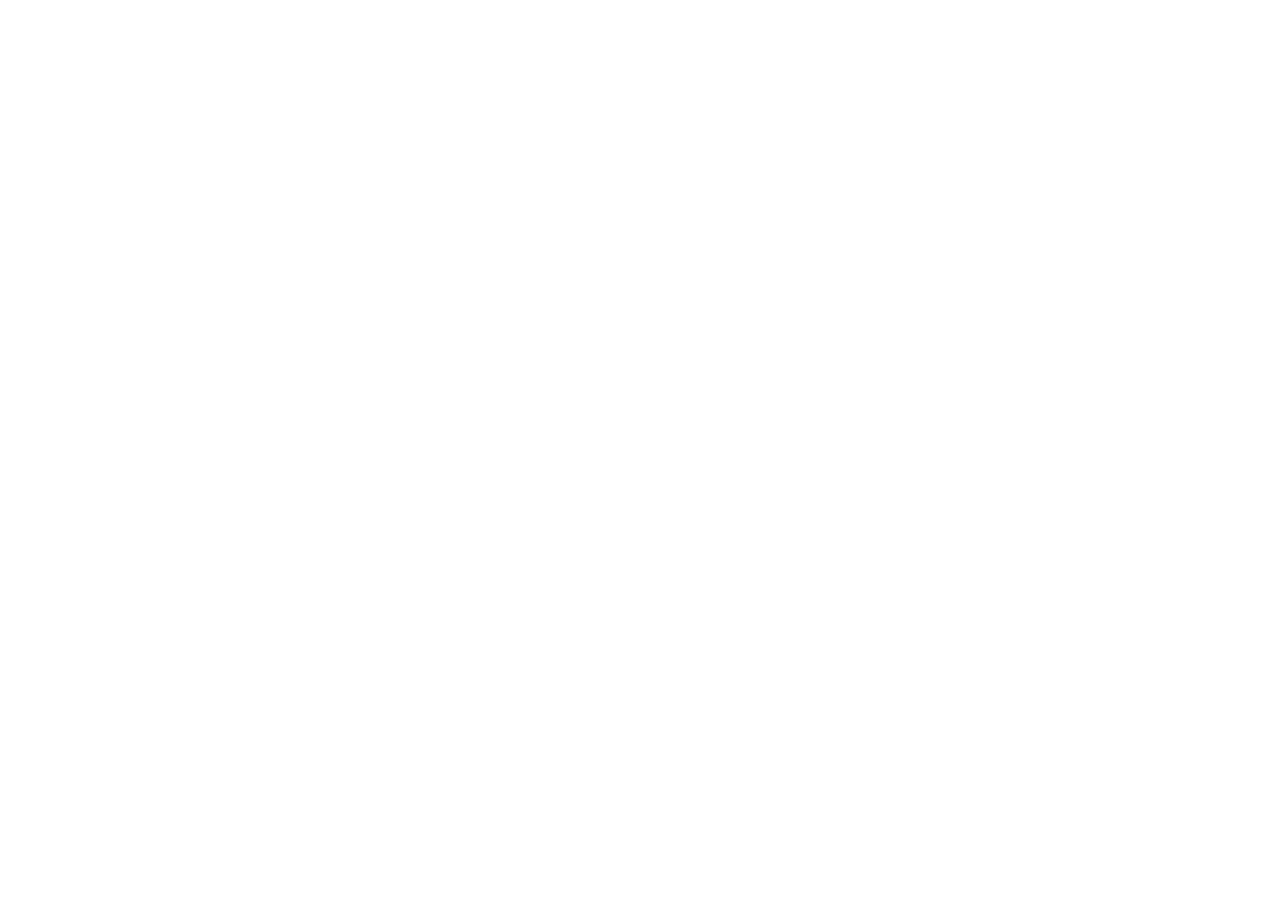
==== es/index.html @ cf458e56 "Version halloween" ====
<!DOCTYPE html>
<html lang="en">
<head>
    <meta charset="UTF-8">
    <meta http-equiv="X-UA-Compatible" content="IE=edge">
    <meta name="viewport" content="width=device-width, initial-scale=1.0">
    <title>Document</title>
</head>
<body>
    
</body>
</html>
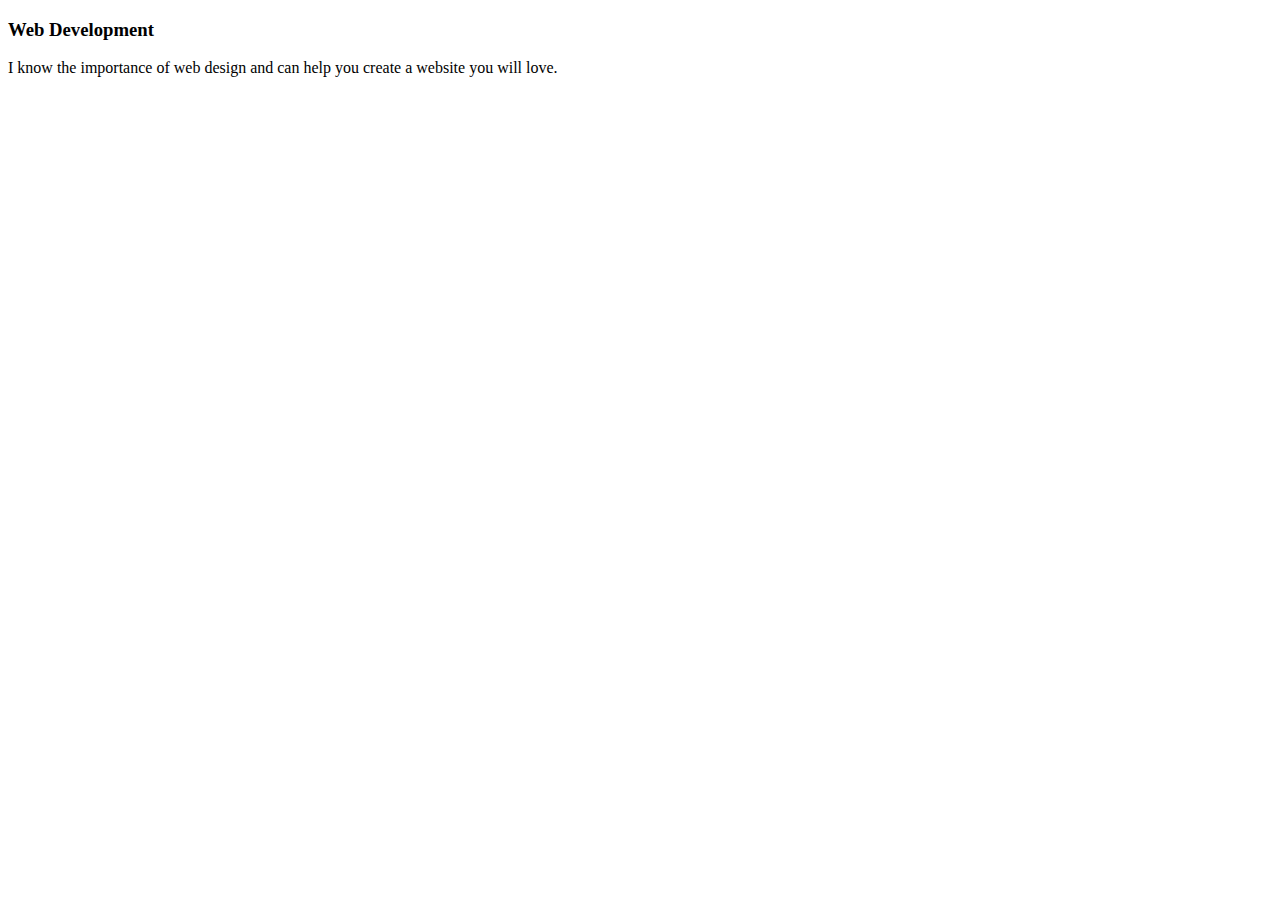
==== commit 5c6076fe: "Halloween Version!" ====
--- a/es/index.html
+++ b/es/index.html
@@ -1,5 +1,5 @@
 <!DOCTYPE html>
-<html lang="en">
+<html lang="es">
 <head>
     <meta charset="UTF-8">
     <meta http-equiv="X-UA-Compatible" content="IE=edge">
@@ -7,6 +7,12 @@
     <title>Document</title>
 </head>
 <body>
-    
+    <i class="fas fa-code"></i>
+    <h3>Web Development</h3>
+    <p>
+        I know the importance of web design and can help you create a website you will love.
+    </p>
+</div>
+
 </body>
 </html>